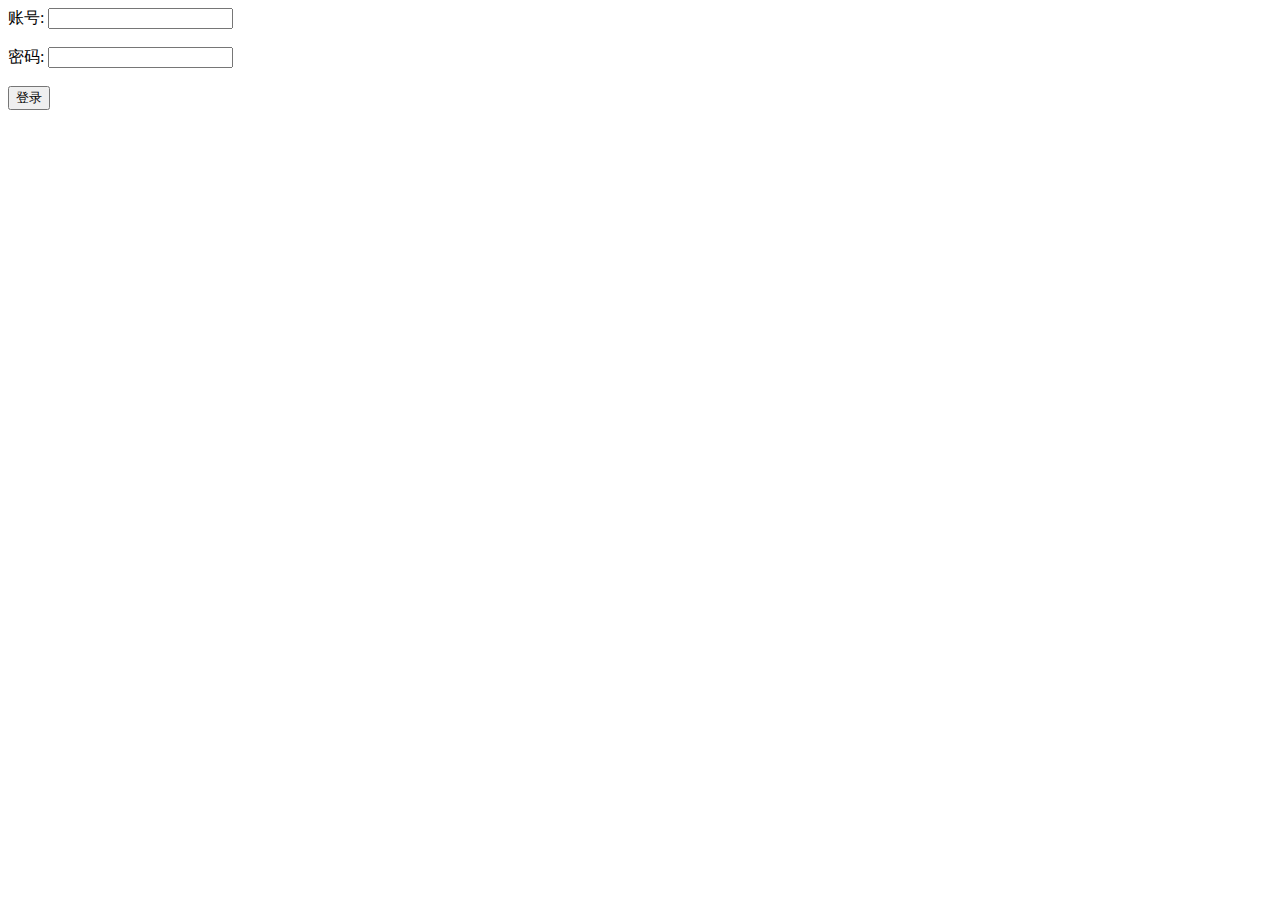
==== templates/pages/index.html @ 46d8a2d2 "cts-web" ====
<!DOCTYPE html>
<html lang="zh">
<head>
    <meta charset="UTF-8">
    <title>登录页面</title>
    <link rel="stylesheet" href="{{ url_for('static', filename='css/style.css') }}">
</head>
<body>
    <div class="center">
        <form action="/login" method="post">
            <label for="username">账号:</label>
            <input type="text" id="username" name="username" required><br><br>
            <label for="password">密码:</label>
            <input type="password" id="password" name="password" required><br><br>
            <button type="submit">登录</button>
        </form>
    </div>
    
</body>
</html>
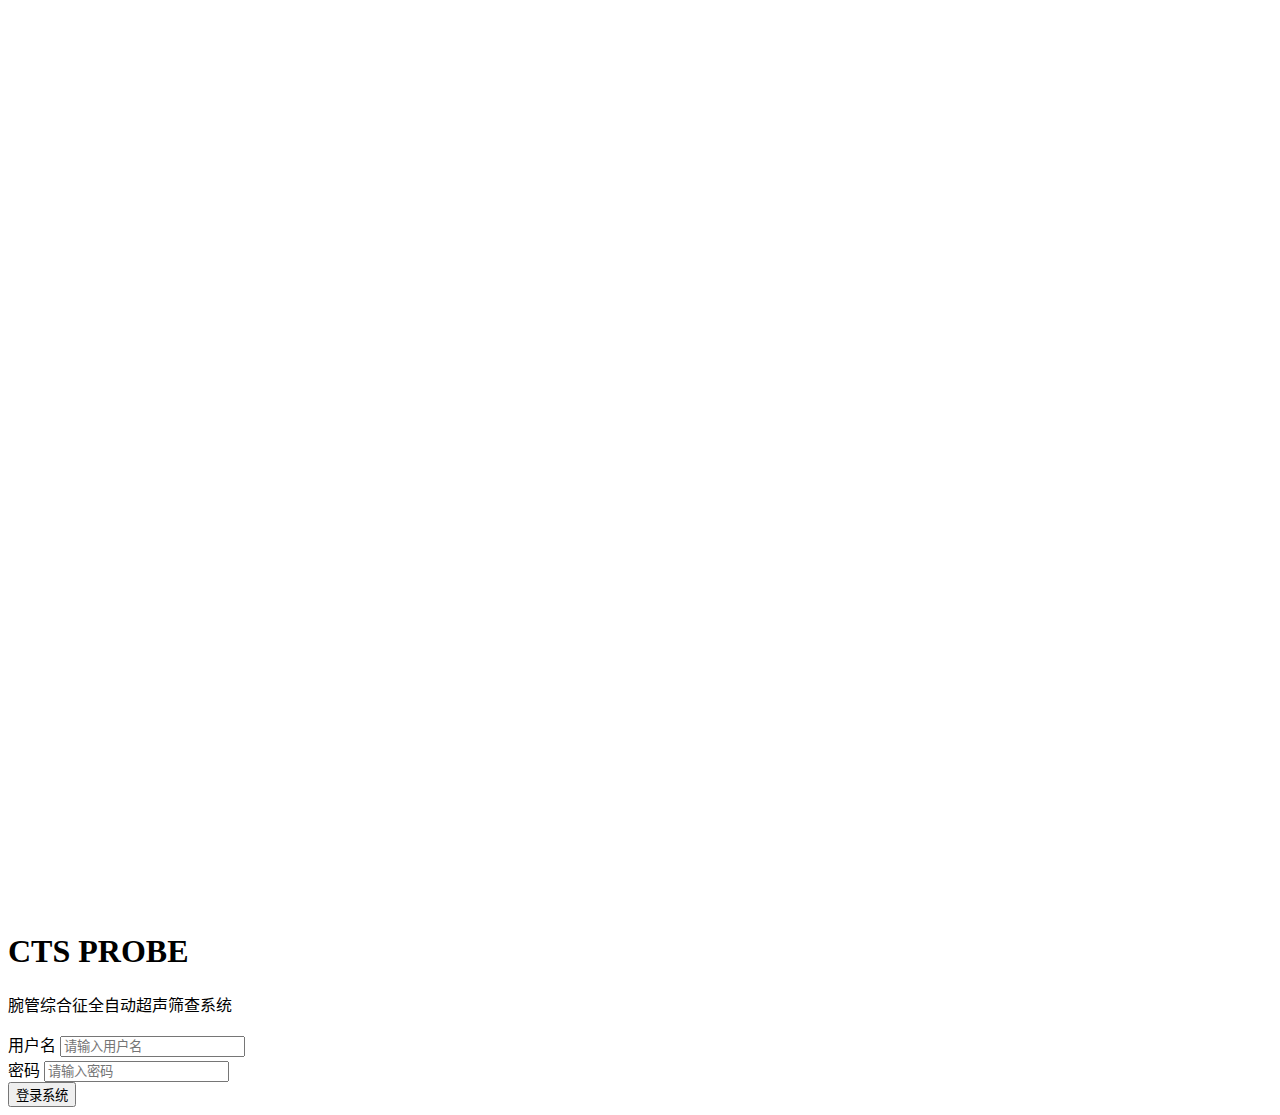
==== commit 0d9746f2: "frontend" ====
--- a/templates/pages/index.html
+++ b/templates/pages/index.html
@@ -1,20 +1,30 @@
 <!DOCTYPE html>
-<html lang="zh">
+<html lang="zh-CN">
 <head>
     <meta charset="UTF-8">
-    <title>登录页面</title>
-    <link rel="stylesheet" href="{{ url_for('static', filename='css/style.css') }}">
+    <meta name="viewport" content="width=device-width, initial-scale=1.0">
+    <title>腕管综合征全自动超声筛查系统 - 登录</title>
+    <link rel="stylesheet" href="{{ url_for('static', filename='css/index.css') }}">
+    <script src="/static/js/index.js"></script>
 </head>
 <body>
-    <div class="center">
-        <form action="/login" method="post">
-            <label for="username">账号:</label>
-            <input type="text" id="username" name="username" required><br><br>
-            <label for="password">密码:</label>
-            <input type="password" id="password" name="password" required><br><br>
-            <button type="submit">登录</button>
+    <canvas id="canvas"></canvas>
+    <div class="login-container">
+        <div class="system-title">
+            <h1>CTS PROBE</h1>
+            <p>腕管综合征全自动超声筛查系统</p>
+        </div>
+        <form action="/login" method="POST">
+            <div class="input-group">
+                <label for="username">用户名</label>
+                <input type="text" id="username" name="username" placeholder="请输入用户名" required>
+            </div>
+            <div class="input-group">
+                <label for="password">密码</label>
+                <input type="password" id="password" name="password" placeholder="请输入密码" required>
+            </div>
+            <button type="submit" class="login-btn">登录系统</button>
         </form>
     </div>
-    
 </body>
 </html>
